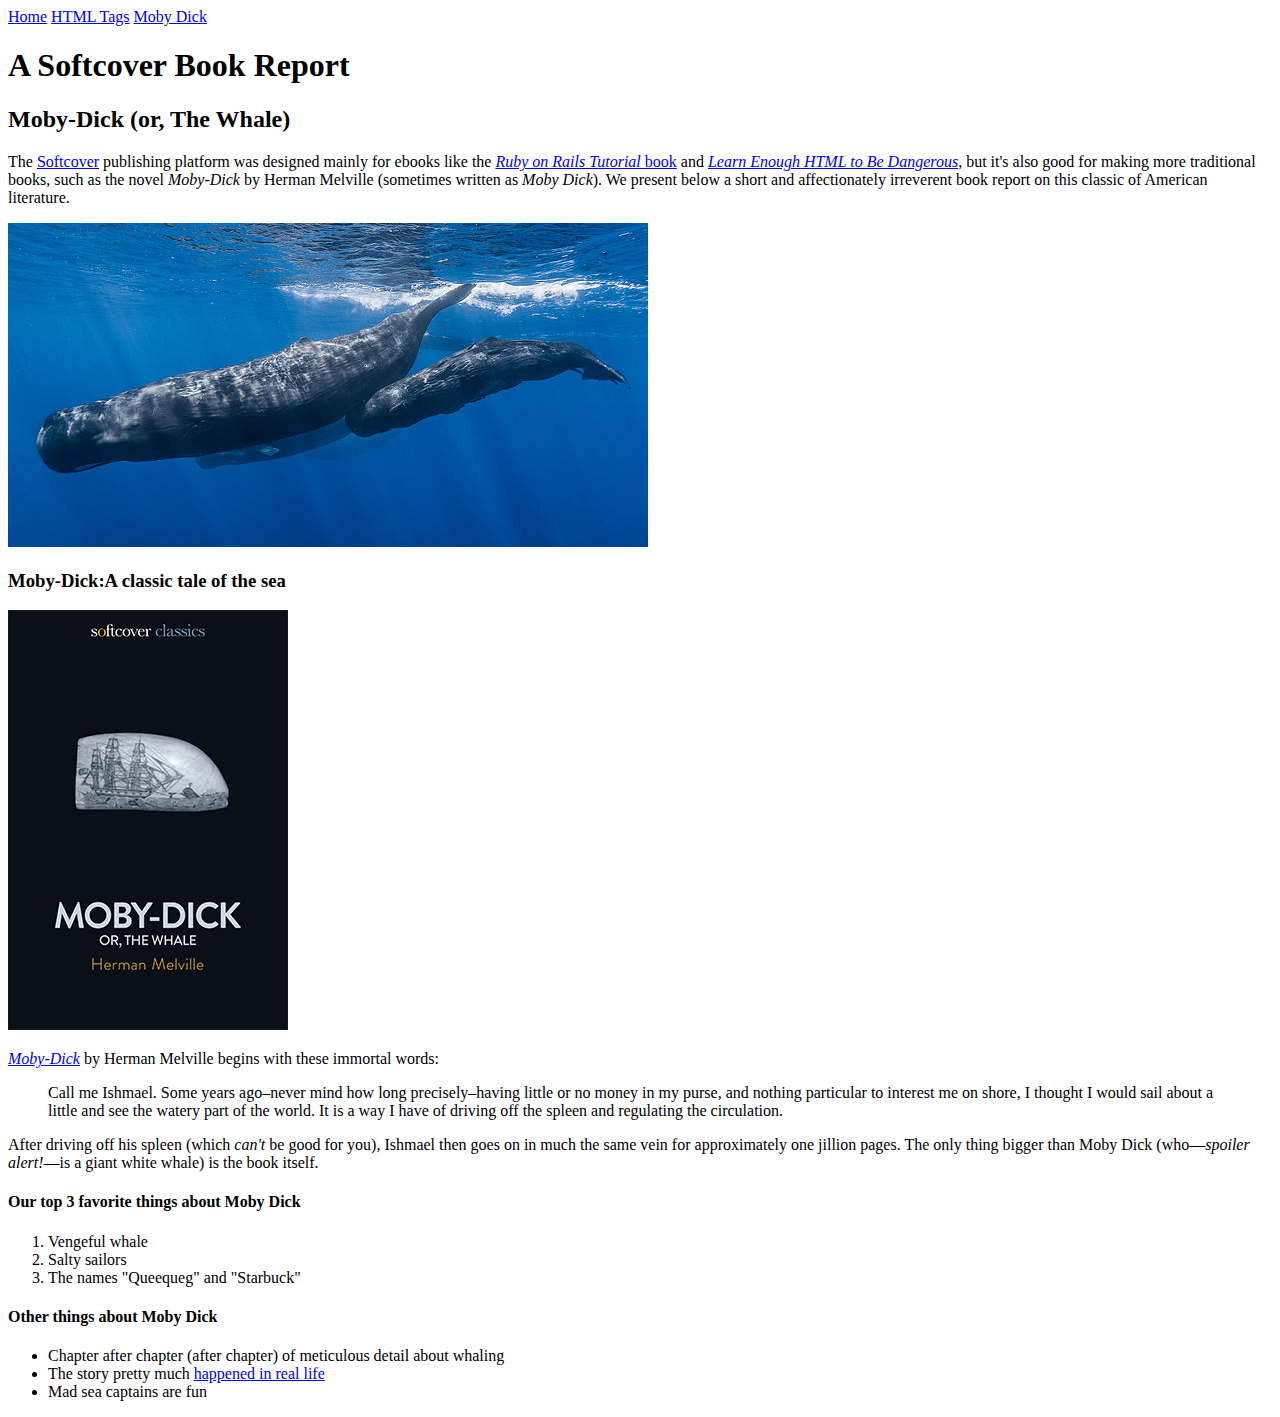
==== moby_dick.html @ 3a65ff0d "Add moby dick page and navigation menu" ====
<!DOCTYPE html>
<html lang="en">
<head>
    <meta charset="UTF-8">
    <meta http-equiv="X-UA-Compatible" content="IE=edge">
    <meta name="viewport" content="width=device-width, initial-scale=1.0">
    <title>Moby Dick</title>
</head>
<body>

    <div>
        <a href="index.html">Home</a>
        <a href="tags.html">HTML Tags</a>
        <a href="moby_dick.html">Moby Dick</a>
    </div>
    <!-- much here to be styled, will do so in last section -->
    <header>
        <h1>A Softcover Book Report</h1>
        <h2>Moby-Dick (or, The Whale)</h2>
    </header>
    <div>
        <p>
            The <a href="https://www.softcover.io/">Softcover</a> publishing platform was designed mainly for ebooks like the <a href="https://railstutorial.org/book"><em>Ruby on Rails Tutorial</em> book</a> and <a href="https://learnenough.com/html"><em>Learn Enough HTML to Be Dangerous</em></a>, but it's also good for making more traditional books, such as the novel <em>Moby-Dick</em> by Herman Melville (sometimes written as <em>Moby Dick</em>). We present below a short and affectionately irreverent book report on this classic of American literature. 
        </p>
    </div>
    <a href="https://commons.wikimedia.org/wiki/File:Sperm_whale_pod.jpg"><img src="images/sperm_whales.jpg" alt="Sperm Whale">
    </a>
    <div>
        <h3>Moby-Dick:A classic tale of the sea</h3>
        <a href="https://www.softcover.io/read/6070fb03/moby-dick" target="_blank" rel="noopener"><img src="images/moby_dick.png" alt="Moby Dick">
        </a>
        <p>
            <a href="https://www.softcover.io/read/6070fb03/moby-dick" target="_blank" rel="noopener"><em>Moby-Dick</em></a> by Herman Melville begins with these immortal words:
        </p>
        <blockquote>
            <p>
                <span>Call me Ishmael.</span> Some years ago–never mind how long precisely–having little or no money in my purse, and nothing particular to interest me on shore, I thought I would sail about a little and see the watery part of the world. It is a way I have of driving off the spleen and regulating the circulation.
            </p>
        </blockquote>
        <p>
            After driving off his spleen (which <em>can't</em> be good for you), Ishmael then goes on in much the same vein for approximately one jillion pages. The only thing bigger than Moby Dick (who—<em>spoiler alert!</em>—is a giant white whale) is the book itself.
        </p>

        <h4>Our top 3 favorite things about Moby Dick</h4>
        <ol>
            <li>Vengeful whale</li>
            <li>Salty sailors</li>
            <li>The names "Queequeg" and "Starbuck"</li>
        </ol>

        <h4>Other things about Moby Dick</h4>
        <ul>
            <li>
              Chapter after chapter (after chapter) of meticulous detail about whaling
            </li>
            <li>
              The story pretty much
              <a href="https://en.wikipedia.org/wiki/Essex_(whaleship)"
                 target="_blank" rel="noopener">happened in real life</a>
            </li>
            <li>Mad sea captains are fun</li>
        </ul>
    </div>
</body>
</html>
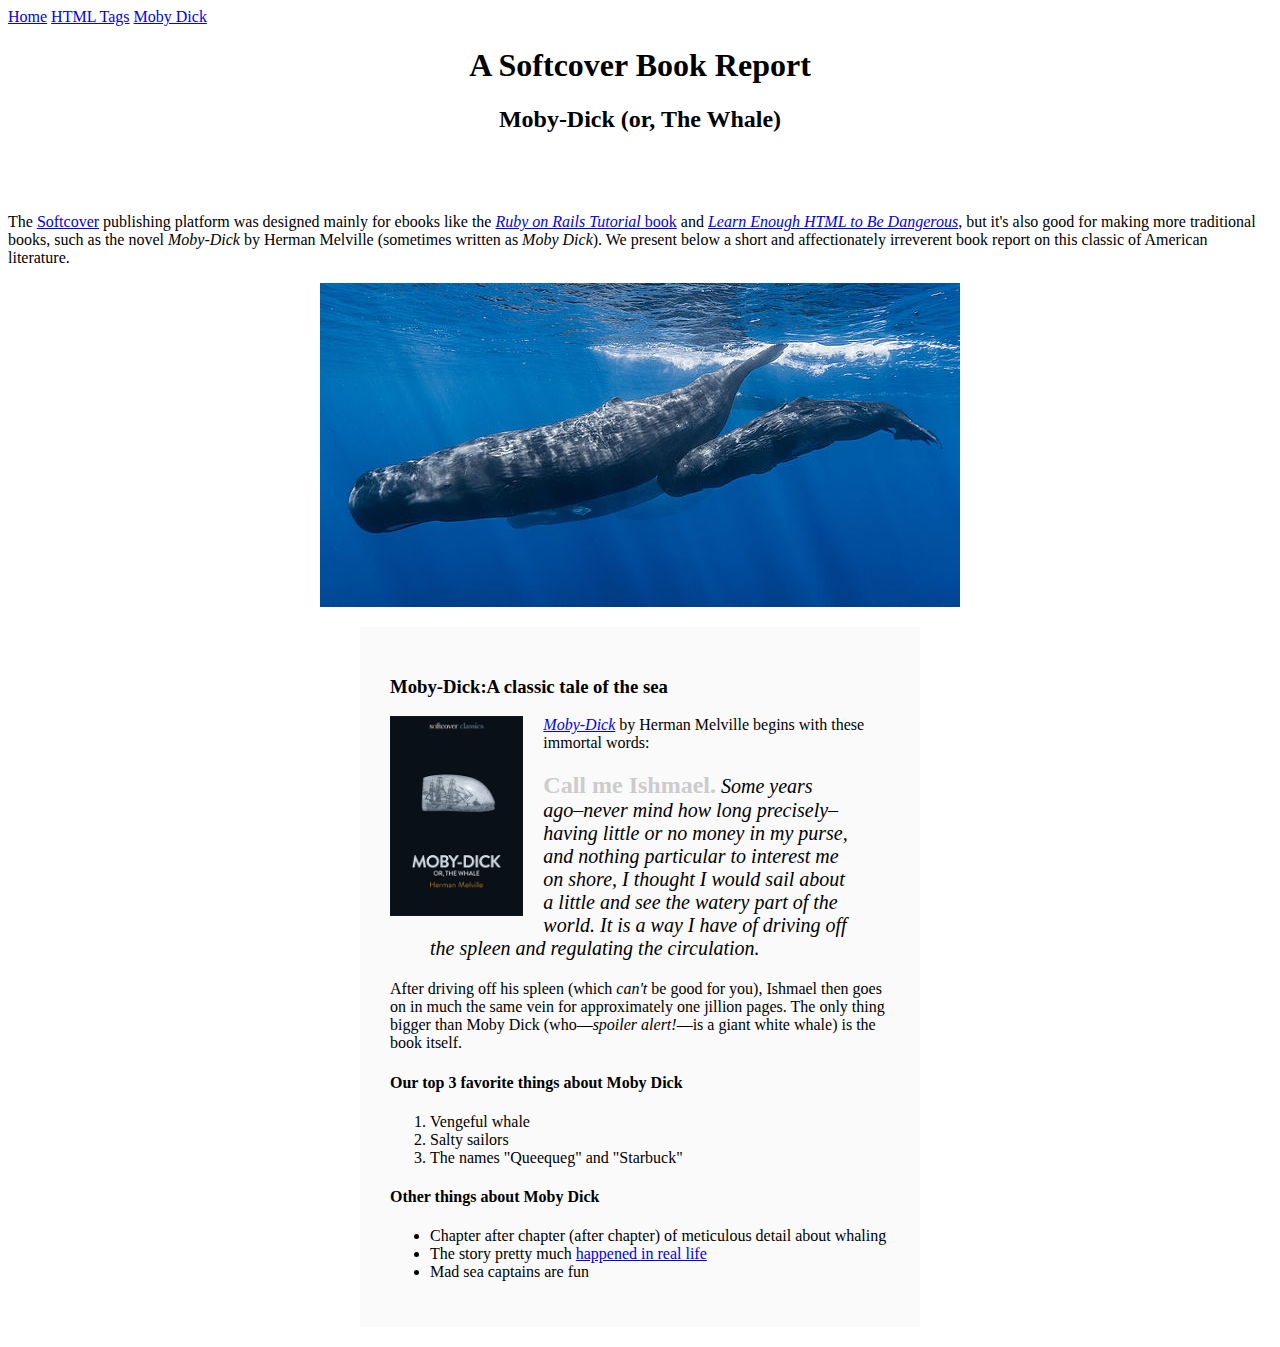
==== commit f2e5a60a: "Add a box" ====
--- a/moby_dick.html
+++ b/moby_dick.html
@@ -14,7 +14,7 @@
         <a href="moby_dick.html">Moby Dick</a>
     </div>
     <!-- much here to be styled, will do so in last section -->
-    <header>
+    <header style="text-align: center; margin: 0 0 80px">
         <h1>A Softcover Book Report</h1>
         <h2>Moby-Dick (or, The Whale)</h2>
     </header>
@@ -23,18 +23,19 @@
             The <a href="https://www.softcover.io/">Softcover</a> publishing platform was designed mainly for ebooks like the <a href="https://railstutorial.org/book"><em>Ruby on Rails Tutorial</em> book</a> and <a href="https://learnenough.com/html"><em>Learn Enough HTML to Be Dangerous</em></a>, but it's also good for making more traditional books, such as the novel <em>Moby-Dick</em> by Herman Melville (sometimes written as <em>Moby Dick</em>). We present below a short and affectionately irreverent book report on this classic of American literature. 
         </p>
     </div>
-    <a href="https://commons.wikimedia.org/wiki/File:Sperm_whale_pod.jpg"><img src="images/sperm_whales.jpg" alt="Sperm Whale">
+    <a href="https://commons.wikimedia.org/wiki/File:Sperm_whale_pod.jpg">
+        <img src="images/sperm_whales.jpg" alt="Sperm Whale" style="display:block; margin: 0 auto">
     </a>
-    <div>
+    <div style="width: 500px; margin: 20px auto; padding: 30px;background-color: #fafafa;">
         <h3>Moby-Dick:A classic tale of the sea</h3>
-        <a href="https://www.softcover.io/read/6070fb03/moby-dick" target="_blank" rel="noopener"><img src="images/moby_dick.png" alt="Moby Dick">
+        <a href="https://www.softcover.io/read/6070fb03/moby-dick" target="_blank" rel="noopener"><img src="images/moby_dick.png" alt="Moby Dick" height="200px" style="float: left; margin: 0 20px 0 0;">
         </a>
         <p>
             <a href="https://www.softcover.io/read/6070fb03/moby-dick" target="_blank" rel="noopener"><em>Moby-Dick</em></a> by Herman Melville begins with these immortal words:
         </p>
-        <blockquote>
+        <blockquote style="font-style: italic; font-size: 20px;">
             <p>
-                <span>Call me Ishmael.</span> Some years ago–never mind how long precisely–having little or no money in my purse, and nothing particular to interest me on shore, I thought I would sail about a little and see the watery part of the world. It is a way I have of driving off the spleen and regulating the circulation.
+                <span style="font-style: normal; font-size: 24px; font-weight: bold; color: #cccccc;">Call me Ishmael.</span> Some years ago–never mind how long precisely–having little or no money in my purse, and nothing particular to interest me on shore, I thought I would sail about a little and see the watery part of the world. It is a way I have of driving off the spleen and regulating the circulation.
             </p>
         </blockquote>
         <p>
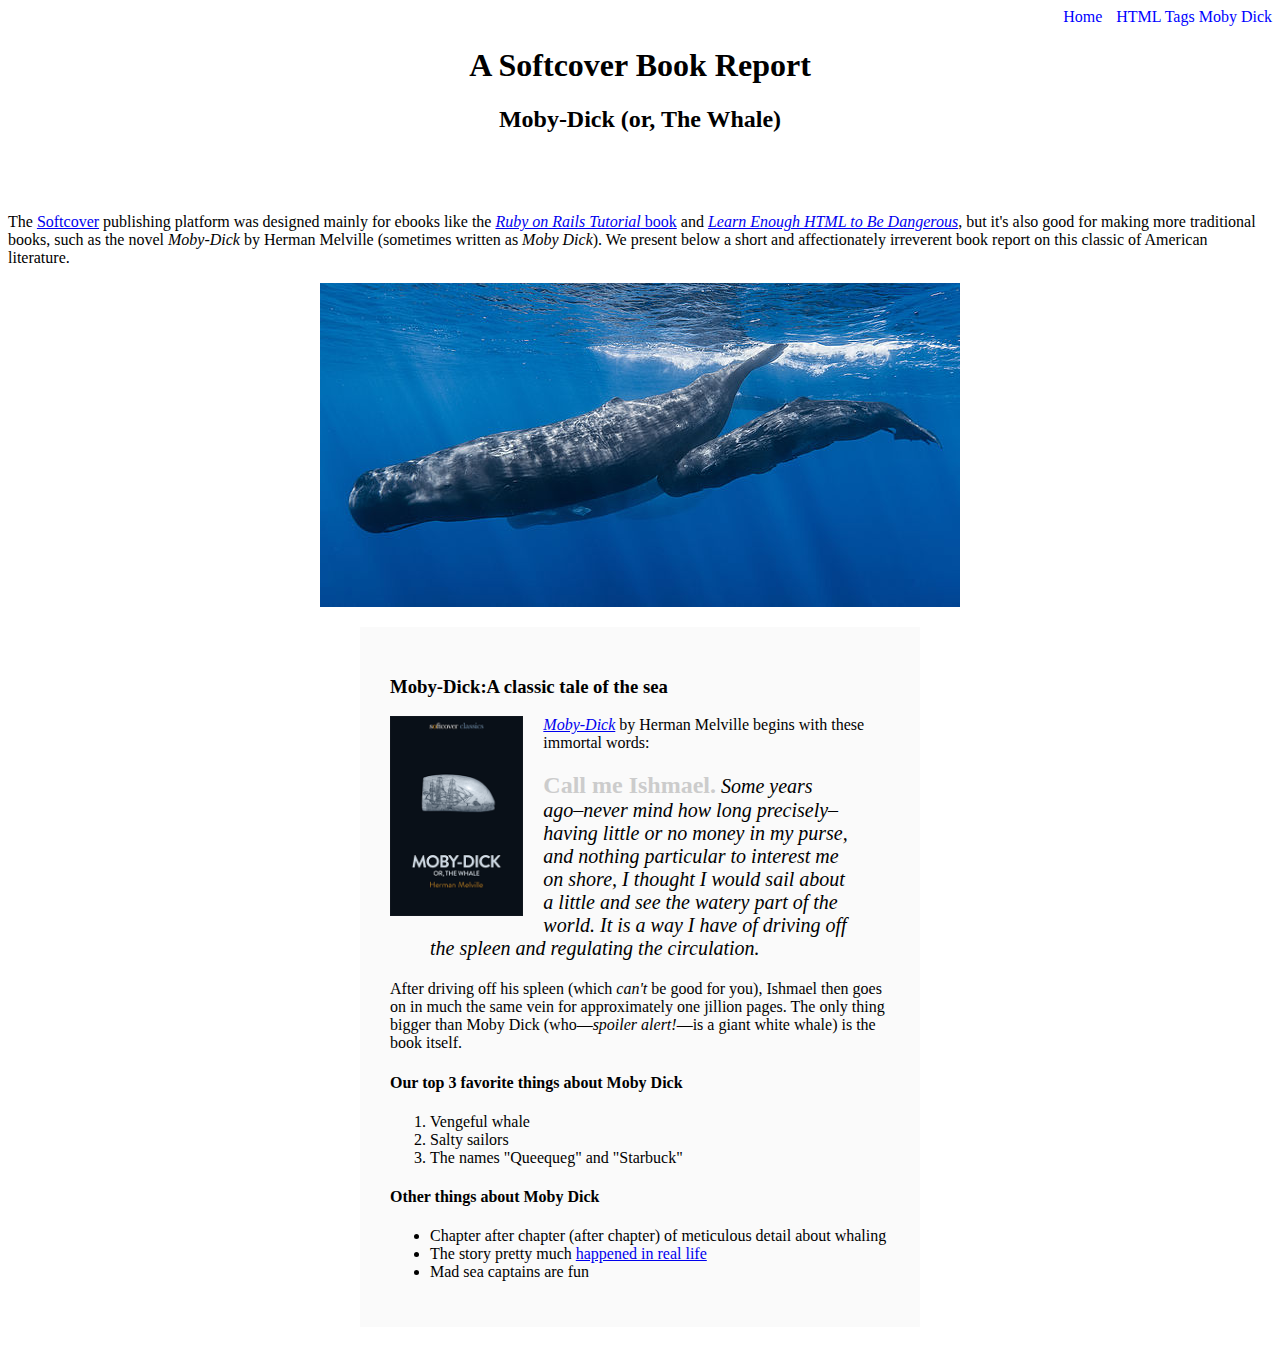
==== commit 403c11d9: "Add styling to the navigation bar" ====
--- a/moby_dick.html
+++ b/moby_dick.html
@@ -8,10 +8,10 @@
 </head>
 <body>
 
-    <div>
-        <a href="index.html">Home</a>
-        <a href="tags.html">HTML Tags</a>
-        <a href="moby_dick.html">Moby Dick</a>
+    <div style="text-align: right;">
+        <a href="index.html" style="text-decoration: none; color: #0000ff;">Home</a>
+        <a href="tags.html" style="margin: 0 0 0 10px; text-decoration: none; color: #0000ff;">HTML Tags</a>
+        <a href="moby_dick.html" style="text-decoration: none; color: #0000ff;">Moby Dick</a>
     </div>
     <!-- much here to be styled, will do so in last section -->
     <header style="text-align: center; margin: 0 0 80px">
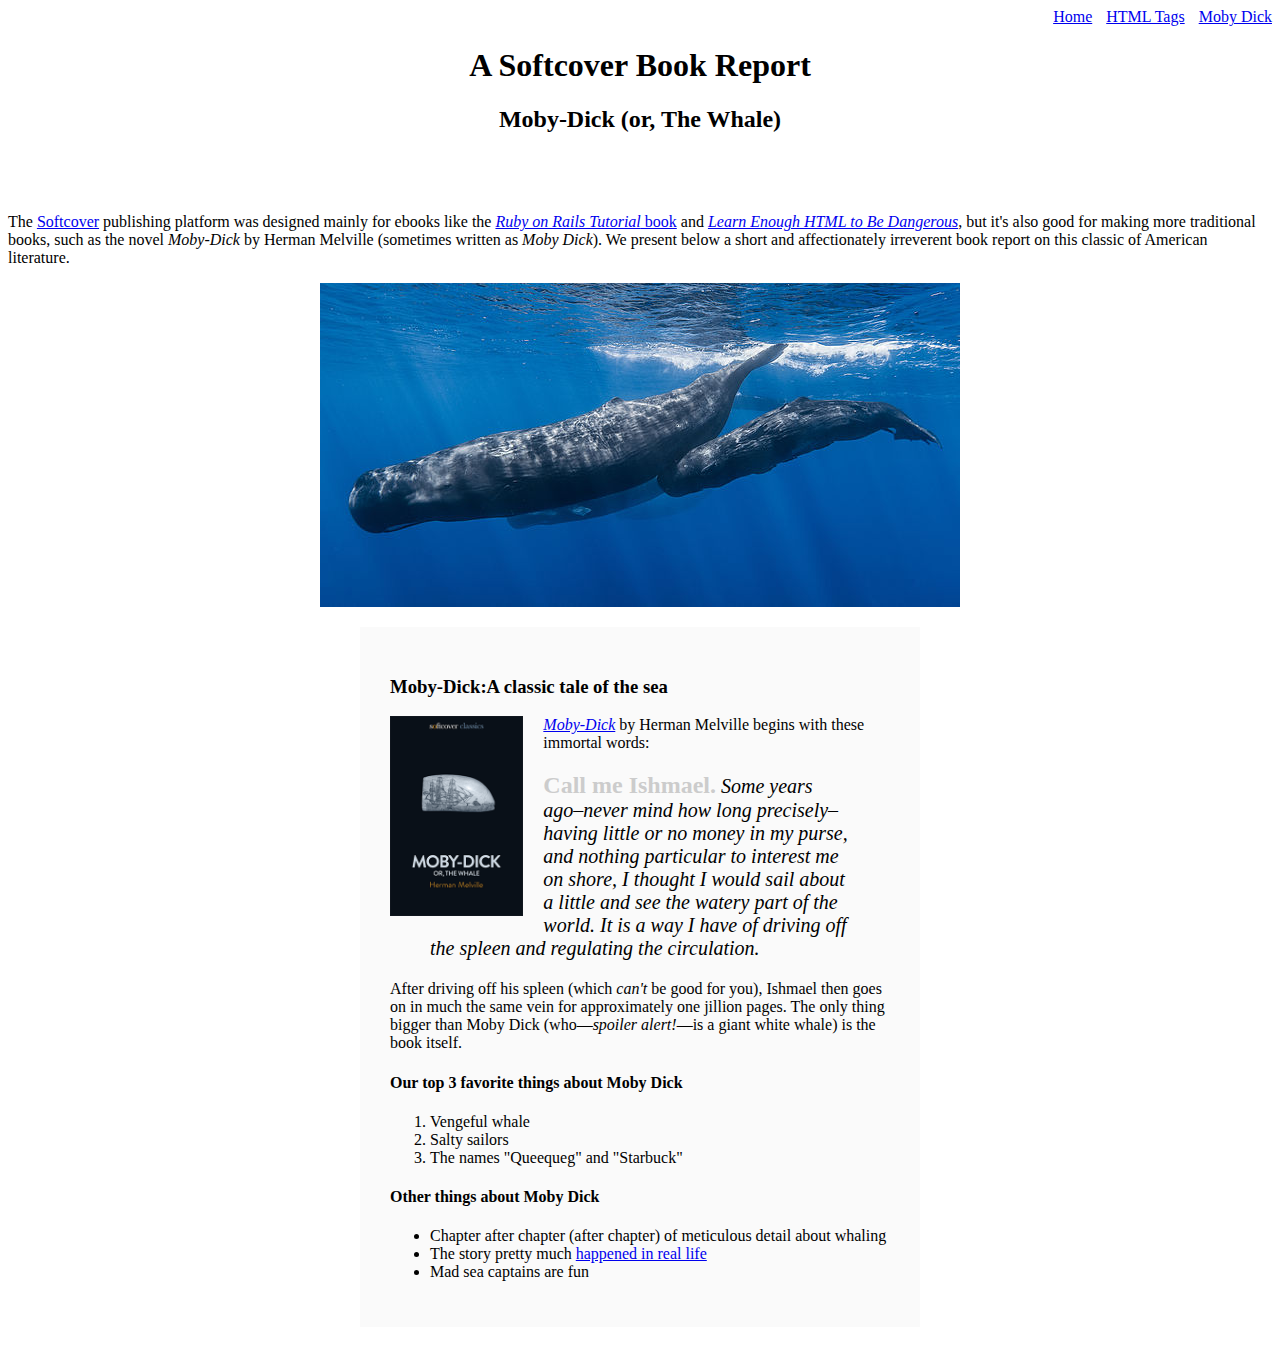
==== commit be42d10e: "Add css" ====
--- a/moby_dick.html
+++ b/moby_dick.html
@@ -5,16 +5,17 @@
     <meta http-equiv="X-UA-Compatible" content="IE=edge">
     <meta name="viewport" content="width=device-width, initial-scale=1.0">
     <title>Moby Dick</title>
+    <link rel="stylesheet" href="css/main.css">
 </head>
 <body>
 
-    <div style="text-align: right;">
-        <a href="index.html" style="text-decoration: none; color: #0000ff;">Home</a>
-        <a href="tags.html" style="margin: 0 0 0 10px; text-decoration: none; color: #0000ff;">HTML Tags</a>
-        <a href="moby_dick.html" style="text-decoration: none; color: #0000ff;">Moby Dick</a>
+    <div class="nav-menu">
+        <a href="index.html">Home</a>
+        <a href="tags.html" class="nav-spacing">HTML Tags</a>
+        <a href="moby_dick.html" class="nav-spacing">Moby Dick</a>
     </div>
     <!-- much here to be styled, will do so in last section -->
-    <header style="text-align: center; margin: 0 0 80px">
+    <header class="header-container">
         <h1>A Softcover Book Report</h1>
         <h2>Moby-Dick (or, The Whale)</h2>
     </header>
@@ -24,18 +25,18 @@
         </p>
     </div>
     <a href="https://commons.wikimedia.org/wiki/File:Sperm_whale_pod.jpg">
-        <img src="images/sperm_whales.jpg" alt="Sperm Whale" style="display:block; margin: 0 auto">
+        <img src="images/sperm_whales.jpg" alt="Sperm Whale" class="image-centre">
     </a>
-    <div style="width: 500px; margin: 20px auto; padding: 30px;background-color: #fafafa;">
+    <div class="div-box">
         <h3>Moby-Dick:A classic tale of the sea</h3>
-        <a href="https://www.softcover.io/read/6070fb03/moby-dick" target="_blank" rel="noopener"><img src="images/moby_dick.png" alt="Moby Dick" height="200px" style="float: left; margin: 0 20px 0 0;">
+        <a href="https://www.softcover.io/read/6070fb03/moby-dick" target="_blank" rel="noopener"><img src="images/moby_dick.png" alt="Moby Dick" height="200px" class="image-float">
         </a>
         <p>
             <a href="https://www.softcover.io/read/6070fb03/moby-dick" target="_blank" rel="noopener"><em>Moby-Dick</em></a> by Herman Melville begins with these immortal words:
         </p>
-        <blockquote style="font-style: italic; font-size: 20px;">
+        <blockquote class="blockquote-box">
             <p>
-                <span style="font-style: normal; font-size: 24px; font-weight: bold; color: #cccccc;">Call me Ishmael.</span> Some years ago–never mind how long precisely–having little or no money in my purse, and nothing particular to interest me on shore, I thought I would sail about a little and see the watery part of the world. It is a way I have of driving off the spleen and regulating the circulation.
+                <span class="span-text">Call me Ishmael.</span> Some years ago–never mind how long precisely–having little or no money in my purse, and nothing particular to interest me on shore, I thought I would sail about a little and see the watery part of the world. It is a way I have of driving off the spleen and regulating the circulation.
             </p>
         </blockquote>
         <p>
--- a/css/main.css
+++ b/css/main.css
@@ -0,0 +1,49 @@
+.nav-menu{
+    text-align: right;
+    text-decoration: none;
+    color: #0000ff;
+}
+.nav-spacing{
+    margin: 0 0 0 10px;
+}
+.image-link{
+    text-decoration: none;
+}
+table{
+    border: 1px solid black;
+}
+th{
+    border: 1px solid black;
+}
+td{
+    border: 1px solid black;
+    padding: 10px;
+}
+.header-container{
+    text-align: center;
+    margin: 0 0 80px;
+}
+.image-centre{
+    display:block; 
+    margin: 0 auto;
+}
+.div-box{
+    width: 500px; 
+    margin: 20px auto; 
+    padding: 30px;
+    background-color: #fafafa;
+}
+.image-float{
+    float: left; 
+    margin: 0 20px 0 0;
+}
+.blockquote-box{
+    font-style: italic; 
+    font-size: 20px;
+}
+.span-text{
+    font-style: normal; 
+    font-size: 24px; 
+    font-weight: bold; 
+    color: #cccccc;
+}